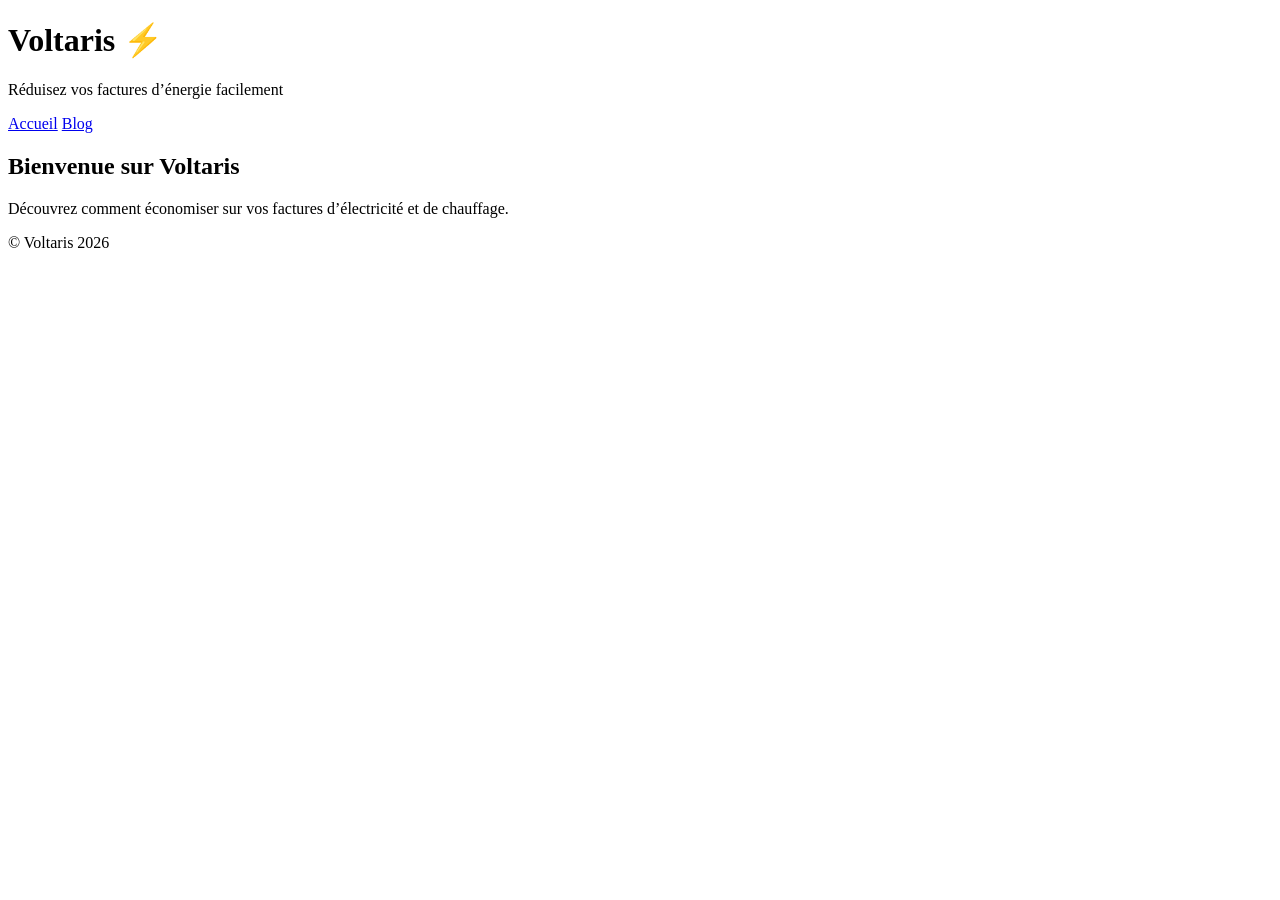
==== index.html @ 1db1afcf "Create index.html" ====
<!DOCTYPE html>
<html lang="fr">
<head>
  <meta charset="UTF-8">
  <title>Voltaris - Réduisez vos factures d’énergie</title>
  <link rel="stylesheet" href="style.css">
</head>
<body>

<header>
  <h1>Voltaris ⚡</h1>
  <p>Réduisez vos factures d’énergie facilement</p>
</header>

<nav>
  <a href="index.html">Accueil</a>
  <a href="blog.html">Blog</a>
</nav>

<section>
  <h2>Bienvenue sur Voltaris</h2>
  <p>Découvrez comment économiser sur vos factures d’électricité et de chauffage.</p>
</section>

<footer>
  <p>© Voltaris 2026</p>
</footer>

</body>
</html>
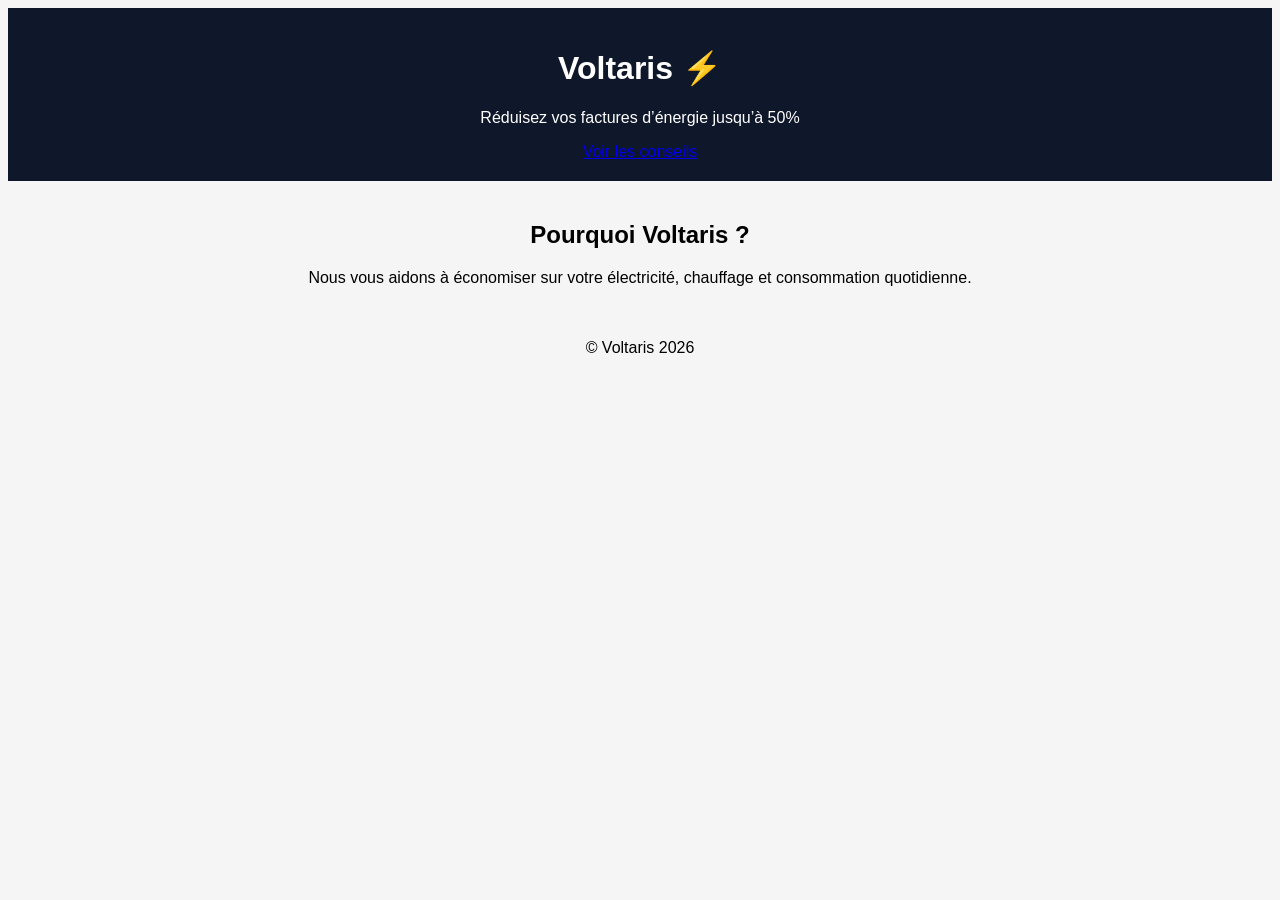
==== commit b80db01b: "Update index.html" ====
--- a/index.html
+++ b/index.html
@@ -1,25 +1,22 @@
 <!DOCTYPE html>
 <html lang="fr">
 <head>
-  <meta charset="UTF-8">
-  <title>Voltaris - Réduisez vos factures d’énergie</title>
-  <link rel="stylesheet" href="style.css">
+<meta charset="UTF-8">
+<title>Voltaris - Réduisez vos factures d’énergie</title>
+<link rel="stylesheet" href="style.css">
 </head>
+
 <body>
 
-<header>
+<header class="hero">
   <h1>Voltaris ⚡</h1>
-  <p>Réduisez vos factures d’énergie facilement</p>
+  <p>Réduisez vos factures d’énergie jusqu’à 50%</p>
+  <a href="blog.html" class="btn">Voir les conseils</a>
 </header>
 
-<nav>
-  <a href="index.html">Accueil</a>
-  <a href="blog.html">Blog</a>
-</nav>
-
-<section>
-  <h2>Bienvenue sur Voltaris</h2>
-  <p>Découvrez comment économiser sur vos factures d’électricité et de chauffage.</p>
+<section class="content">
+  <h2>Pourquoi Voltaris ?</h2>
+  <p>Nous vous aidons à économiser sur votre électricité, chauffage et consommation quotidienne.</p>
 </section>
 
 <footer>
--- a/style.css
+++ b/style.css
@@ -0,0 +1,22 @@
+body {
+  font-family: Arial;
+  text-align: center;
+  background: #f5f5f5;
+}
+
+header {
+  background: #0f172a;
+  color: white;
+  padding: 20px;
+}
+
+nav a {
+  margin: 10px;
+  text-decoration: none;
+  color: #0f172a;
+  font-weight: bold;
+}
+
+section {
+  padding: 20px;
+}
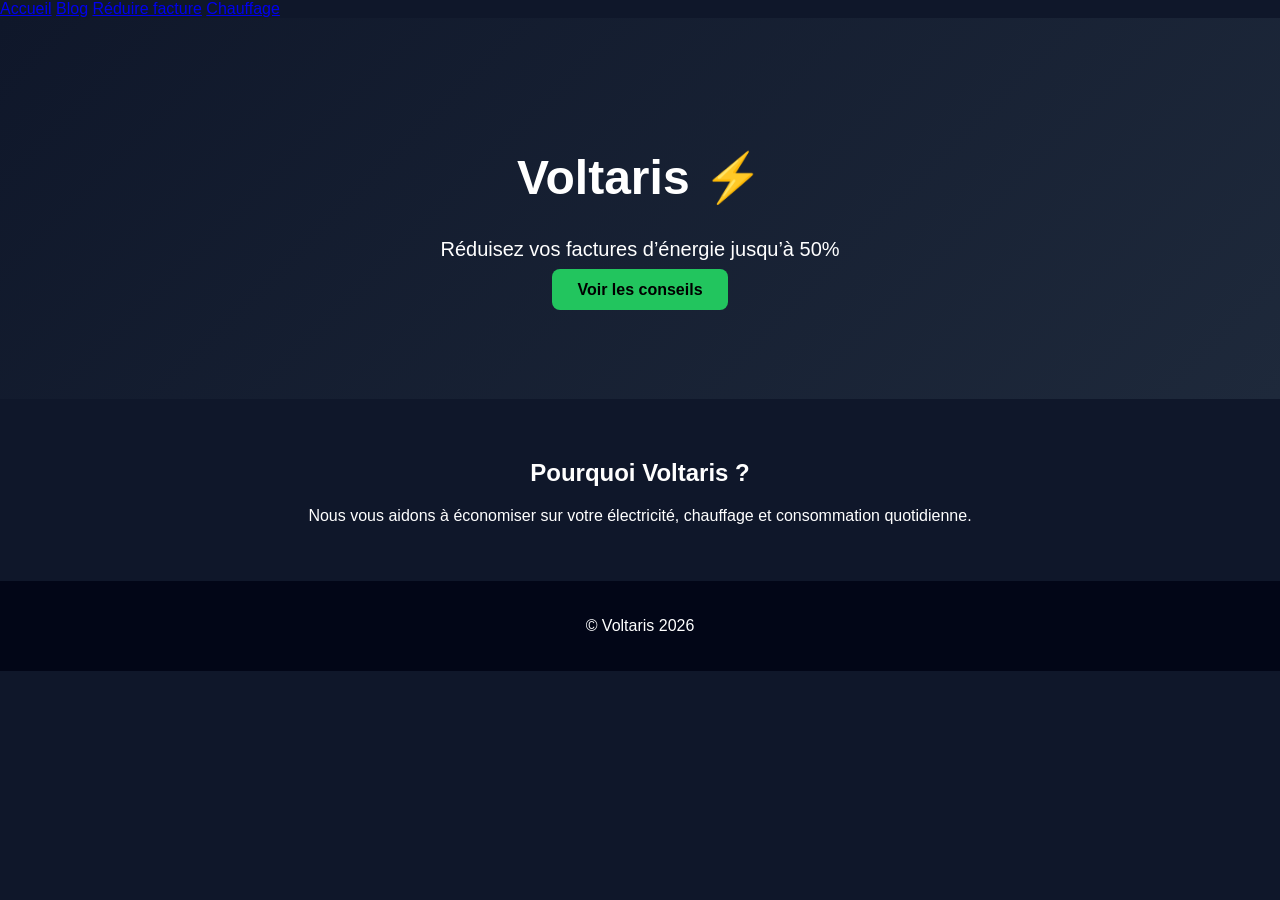
==== commit 17b37c18: "Update index.html" ====
--- a/index.html
+++ b/index.html
@@ -8,6 +8,12 @@
 
 <body>
 
+<nav class="nav">
+  <a href="index.html">Accueil</a>
+  <a href="blog.html">Blog</a>
+  <a href="facture-electricite.html">Réduire facture</a>
+  <a href="chauffage-economique.html">Chauffage</a>
+</nav>
 <header class="hero">
   <h1>Voltaris ⚡</h1>
   <p>Réduisez vos factures d’énergie jusqu’à 50%</p>
--- a/style.css
+++ b/style.css
@@ -1,22 +1,41 @@
 body {
-  font-family: Arial;
-  text-align: center;
-  background: #f5f5f5;
+  margin: 0;
+  font-family: Arial, sans-serif;
+  background: #0f172a;
+  color: white;
 }
 
-header {
-  background: #0f172a;
-  color: white;
-  padding: 20px;
+.hero {
+  text-align: center;
+  padding: 100px 20px;
+  background: linear-gradient(135deg, #0f172a, #1e293b);
 }
 
-nav a {
-  margin: 10px;
+.hero h1 {
+  font-size: 48px;
+}
+
+.hero p {
+  font-size: 20px;
+  margin: 20px 0;
+}
+
+.btn {
+  background: #22c55e;
+  color: black;
+  padding: 12px 25px;
   text-decoration: none;
-  color: #0f172a;
+  border-radius: 8px;
   font-weight: bold;
 }
 
-section {
+.content {
+  padding: 40px;
+  text-align: center;
+}
+
+footer {
+  text-align: center;
   padding: 20px;
+  background: #020617;
 }
